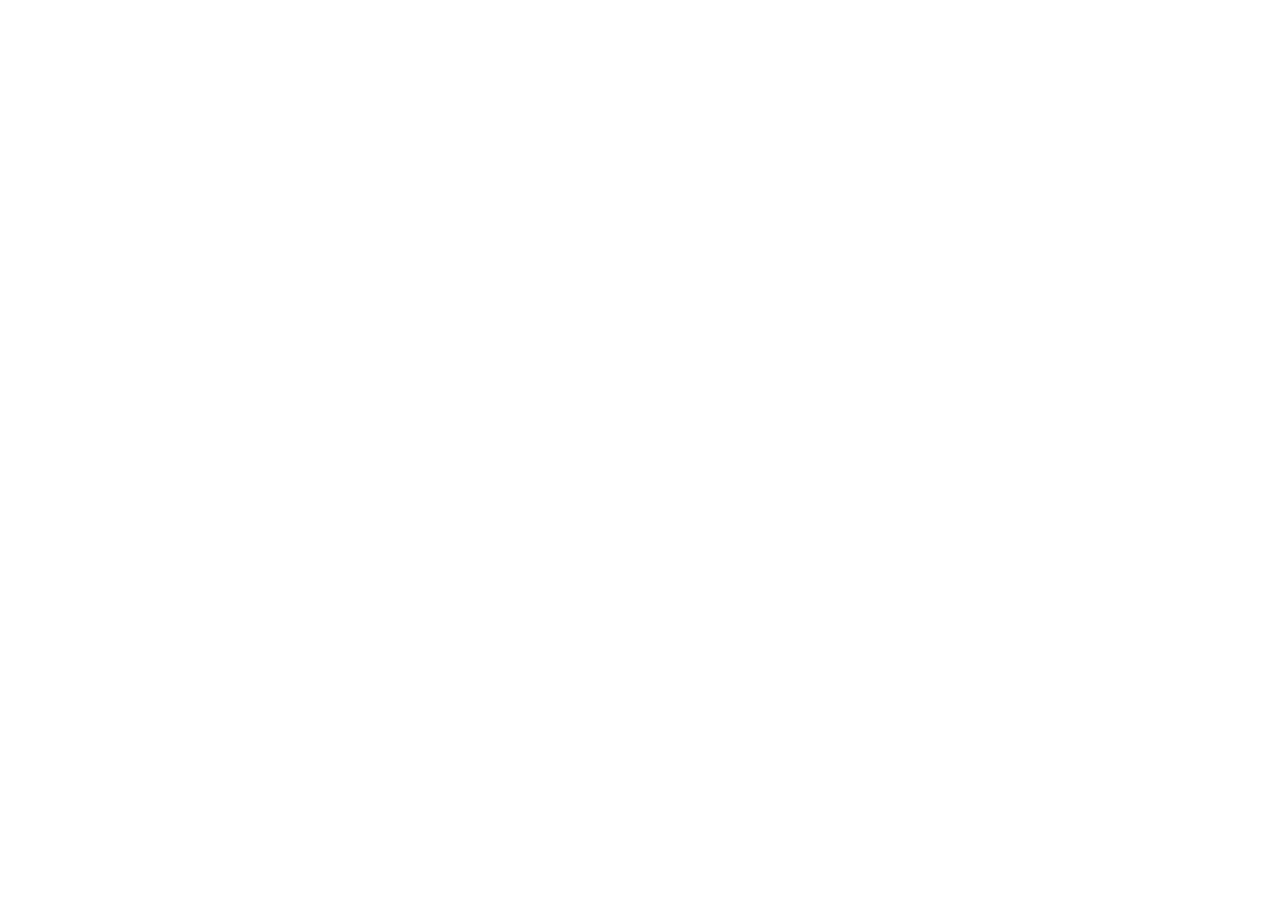
==== src/main/resources/templates/task/index.html @ a3838a75 "FirstCommit" ====
<!DOCTYPE html>
<html>

<head>
<meta charset="UTF-8">
<script src="/common/js/index.global.min.js"></script>
<script src="/common/js/ja.global.min.js"></script>
<script src="/js/taskcalendar.js"></script>


<title>Insert title here</title>
</head>

<body>
  <div id="calendar"></div>
</body>

</html>
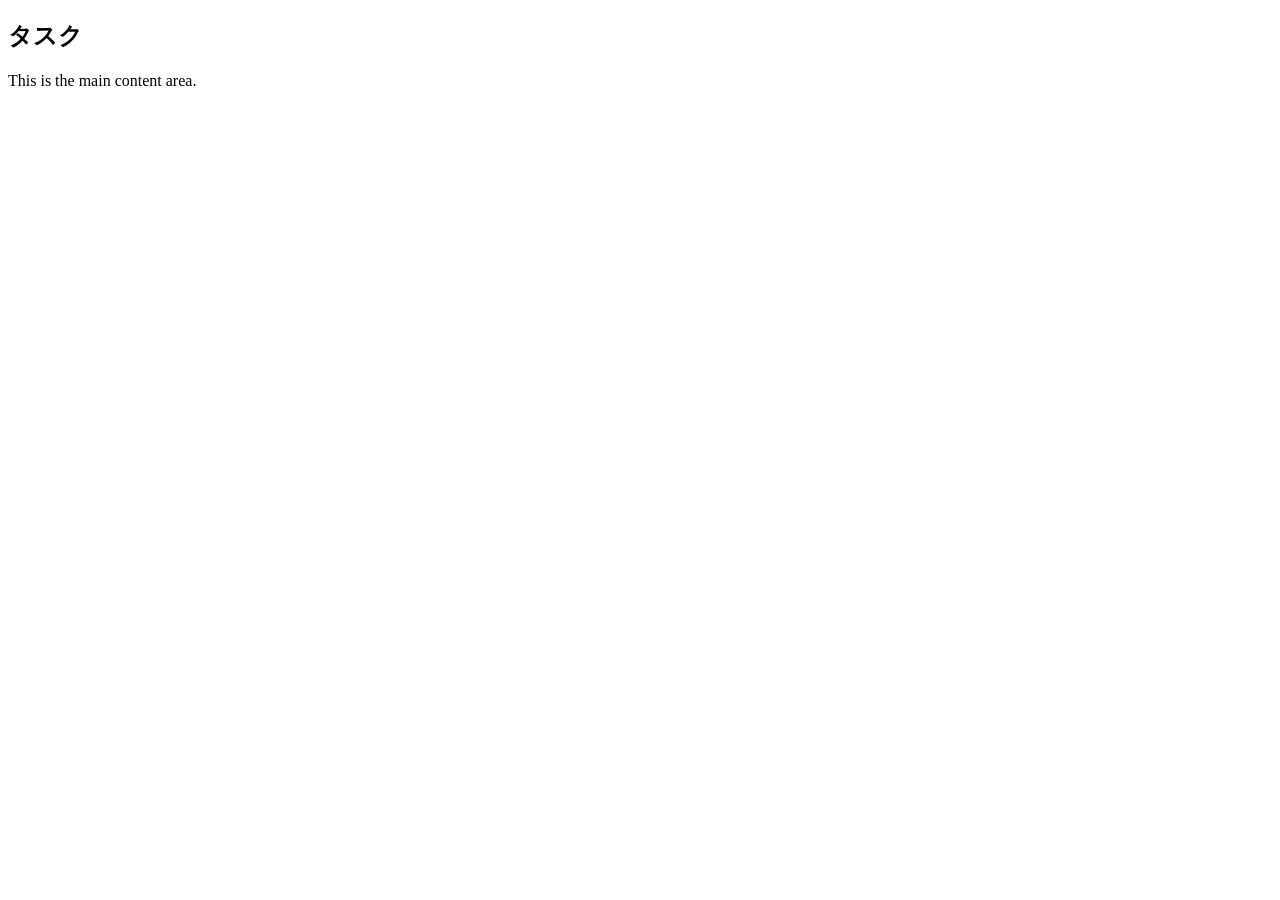
==== commit 80833d8c: "bootstrap追加" ====
--- a/src/main/resources/templates/task/index.html
+++ b/src/main/resources/templates/task/index.html
@@ -1,18 +1,28 @@
 <!DOCTYPE html>
-<html>
+<html xmlns:th="http://www.thymeleaf.org">
 
 <head>
-<meta charset="UTF-8">
-<script src="/common/js/index.global.min.js"></script>
-<script src="/common/js/ja.global.min.js"></script>
-<script src="/js/taskcalendar.js"></script>
-
-
-<title>Insert title here</title>
+	<title>Insert title here</title>
+	<!-- headを挿入 -->
+	<div th:insert="~{common/head :: head}"></div>
 </head>
 
 <body>
-  <div id="calendar"></div>
+	<!-- ヘッダーを挿入 -->
+	<div th:insert="~{common/header :: header}"></div>
+
+	<main>
+		<div>
+			<h2>タスク</h2>
+			<p class = "text-primary">This is the main content area.</p>
+		</div>
+	</main>
+
+	<!-- bootstrap -->
+	<div th:insert="~{common/script :: script}"></div>
+
+	<!-- フッターを挿入 -->
+	<div th:insert="~{common/footer :: footer}"></div>
 </body>
 
 </html>
